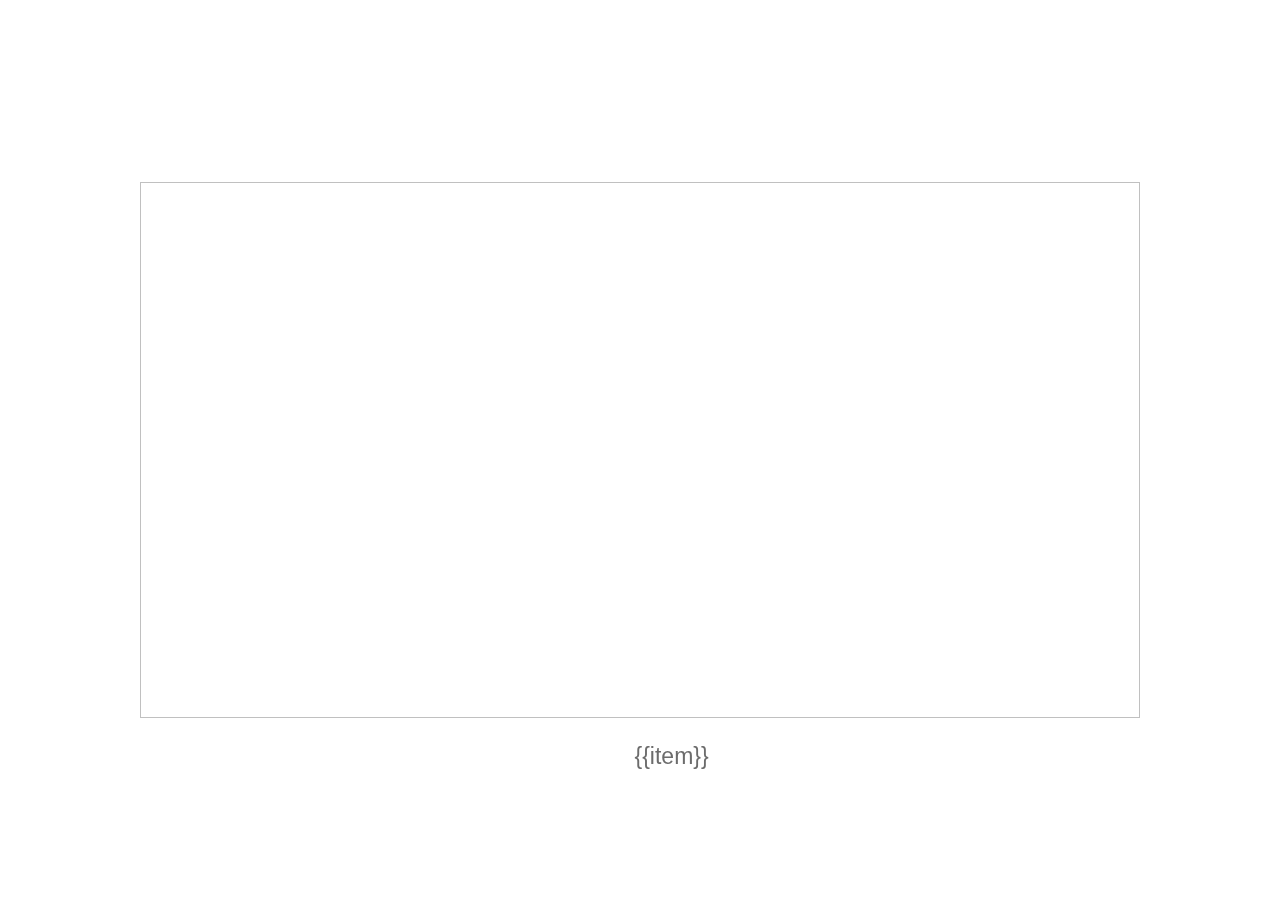
==== page.html @ 4559eb25 "Add files via upload" ====
<!DOCTYPE html>
<html>
<head>
<meta charset="utf-8">
<title></title>
<style>
	#app{
		position: fixed;
		top: 50%;
		left: 50%;
		transform: translate(-50%,-50%);
		
		width: 1000px;
		height: 536px;
	}
    #carousel{
		width: 100%;
		height: 100%;
		overflow: hidden;
		position: relative;
    }
	
	.carousel-left,.carousel-right{
		position: absolute;
        top:50%;
        display: inline-block;
        transform: translateY(-50%);
		color: #fff; 
        border-radius: 50%;
        text-align: center;
        cursor: pointer;
		font-size: 60px;
		border-radius: 50%;
		transition: all .5s;
	}
    .carousel-left{       
        left:-5%;
    }
    .carousel-right{   
        right:-5%;
    }
	.carousel-left:hover,.carousel-right:hover{
		color: black;
	}
    .carousel-dots{
        position: absolute;
        margin-bottom: 200px;
        text-align: center;
        left:50%;
        transform: translateX(-50%);
		font-size: 50px;
    }
    .carousel-dots button{
        width: 23px;
        height: 23px;
        background: none;
        display: inline-block;
        margin: 0 2px;
        text-align: center;
        color:#6c6c6c;
        border: none;
        outline: none;
        transition: all .2s;
        cursor: pointer;
		font-size: 23px;
		font-family: Arial, Helvetica, sans-serif;
		text-align: center;
		
    }
    .carousel-dots button:hover,.carousel-dots button.active{
        /* background: rgba(51, 122, 183,0.8); */
        color: #111;
		transition: all 0s; 
		text-decoration-line: underline;
		
    }
    .carousel-item{
       width:1000px;
       position: absolute;
       top:0;
       left:0;
       height: 536px;
   }
   .carousel-item img{
       width:100%;
       height: 536px;
   }
   .fun{
	   //position: relative;
   }
</style>
</head>
<body>
<div id="app">
    <div id="carousel" @mouseover="stopAuto" @mouseout="autoPlay">
        <div class="carousel-box" :style="{width:allCount,'-webkit-transition':transitionConfig,'-webkit-transform':slateX}" ref="carousel">
            <div class="carousel-item" :style="{'-webkit-transform':imgLateX}" v-if="loop">
                <img :src="imgList[imgList.length-1].img" />
            </div>
            <div class="carousel-item" v-for="(item,index)  in imgList"  :style="{'-webkit-transform':getImgLateX(index)}">
                <img :src="item.img" />
            </div>
            <div class="carousel-item" :style="{'-webkit-transform':endImgLateX}" v-if="loop">
                <img :src="imgList[0].img" />
            </div>
        </div>
    </div>
	<div class="fun">
		<span class="carousel-left" @click="toLeft"> <img src="https://img.alicdn.com/imgextra/i1/2200635948283/O1CN01rzzXc02B3fSmNEP1l_!!2200635948283.png" alt=""> </span>
		<span class="carousel-right" @click="toRight"> <img src="https://img.alicdn.com/imgextra/i1/2200635948283/O1CN01VObC3I2B3fSob0au2_!!2200635948283.png" alt=""> </span>
	</div>

	<div class="carousel-dots" v-if="dots">
	    <button v-for="(item,index) in imgList.length" :key="index" :class="{active:index==dotsIndex}" @click="toDots(index)">{{item}}</button>
	</div>
</div>
<!-- JavaScript 代码需要放在尾部（指定的HTML元素之后） -->
<script src="http://www.jq22.com/jquery/vue.min.js"></script>
<script>
new Vue({
    el:'#app',
    data: {
        imgList:[
          {
             img:'https://img.alicdn.com/imgextra/i4/2200635948283/O1CN01KCHChm2B3fSjgukWE_!!2200635948283.png'
          },
          {
             img:'https://img.alicdn.com/imgextra/i4/2200635948283/O1CN01ea4Ibz2B3fSfied48_!!2200635948283.png'
          },
          {
             img:'https://img.alicdn.com/imgextra/i2/2200635948283/O1CN01hOhmCu2B3fSn392ke_!!2200635948283.png'
          },
          {
             img:'https://img.alicdn.com/imgextra/i2/2200635948283/O1CN01Zdm3Ga2B3fSnYaEBH_!!2200635948283.png'
          },
		  {
		     img:'https://img.alicdn.com/imgextra/i1/2200635948283/O1CN01xHX3hQ2B3fSlGbHzR_!!2200635948283.png'
		  },
		  {
		     img:'https://img.alicdn.com/imgextra/i3/2200635948283/O1CN01ztFeZM2B3fSgw9Ax7_!!2200635948283.png'
		  },
		  {
		     img:'https://img.alicdn.com/imgextra/i2/2200635948283/O1CN01TolBfh2B3fSgw9JGd_!!2200635948283.png'
		  }
        ],
        // 图片宽
        imgWidth:1000,
        // 指示器
        dots:true,
        arrow:true,
        // 初始播放位置
        initIndex:0,
        // 是否循环
        loop:true,
        // 持续时间
        duration:0.3,
        // 自动播放
        auto:true,
        // 自动播放时间间隔
        autoTime:2000,
        imgIndex:0,
        durationTime:0.2,
        dotsIndex:0,
        autoer:null,
    },
    computed:{
      allCount(){
        //   console.log(this.imgList.length)
        //   console.log(this.imgWidth)
        // console.log((this.imgList.length*this.imgWidth)+'px')
        return (this.imgList.length*this.imgWidth)+'px';
      },
      slateX(){
         console.log('translate3d('+(-this.imgIndex*this.imgWidth)+'px,0,0)')
         return 'translate3d('+(-this.imgIndex*this.imgWidth)+'px,0,0)'
      },
      transitionConfig(){
         return 'all '+this.durationTime+'s';
      },
      imgLateX(){
          let width = -this.imgWidth
          console.log(width)
          return 'translate3d('+(width)+'px,0,0)'
      },
    //   getImgLateX(i){
    //         console.log(i)
    //     let width = this.imgWidth*i
    //     return 'translate3d('+(width)+'px,0,0)'
    //   },
      endImgLateX(){
        let width = this.imgList.length
        console.log(width)
        return 'translate3d('+(width)+'px,0,0)'
      }
    },
    created(){
      this.imgIndex=this.dotsIndex=this.initIndex;

      this.durationTime=this.duration;

      if(this.auto) this.autoPlay();
    },
    methods:{
        getImgLateX(i){
        console.log(i)
        let width = this.imgWidth*(i+1)
        console.log(width)
        return 'translate3d('+(width)+'px,0,0)'
      },
      toLeft(){
          if(this.loop){
             this.imgIndex--;
             this.dotsIndex--;
             if(this.dotsIndex<=-1) this.dotsIndex=this.imgList.length-1;

             if(this.imgIndex<=-2) this.loopFn('left');

          }
          else {
             if(this.imgIndex==0) return this.dotsIndex=this.imgIndex=this.imgList.length-1;
             this.imgIndex--;
             this.dotsIndex--;

          }

      },
      toRight(){
          if(this.loop){
            // alert(this.loop)

                this.imgIndex++;
                this.dotsIndex++;
                if(this.dotsIndex==this.imgList.length) this.dotsIndex=0;
                if(this.imgIndex==this.imgList.length+1) this.loopFn('right');
          }
          else {
             this.imgIndex++;
             this.dotsIndex++;
             if(this.imgIndex>this.imgList.length-1) return this.dotsIndex=this.imgIndex=0;
          }
      },
      loopFn(type){
          const dur=this.durationTime;
          this.durationTime=0;

          this.imgIndex=type=='right'?0:this.imgList.length-1;

          setTimeout(()=>{
            this.$nextTick(function(){
                 this.durationTime=dur;

                 if(type=='right') this.imgIndex++;
                 else this.imgIndex--;
            })
          },30)
        },
      toDots(index){
          this.dotsIndex=this.imgIndex=index;
      },
      autoPlay(){
           if(this.auto){
               clearInterval(this.autoer);
               this.autoer=setInterval(()=>{
                     this.toRight();
               },this.autoTime)
           }

      },
      stopAuto(){
          if(this.auto) return clearInterval(this.autoer);
      }
    },
});
</script>
</body>
</html>
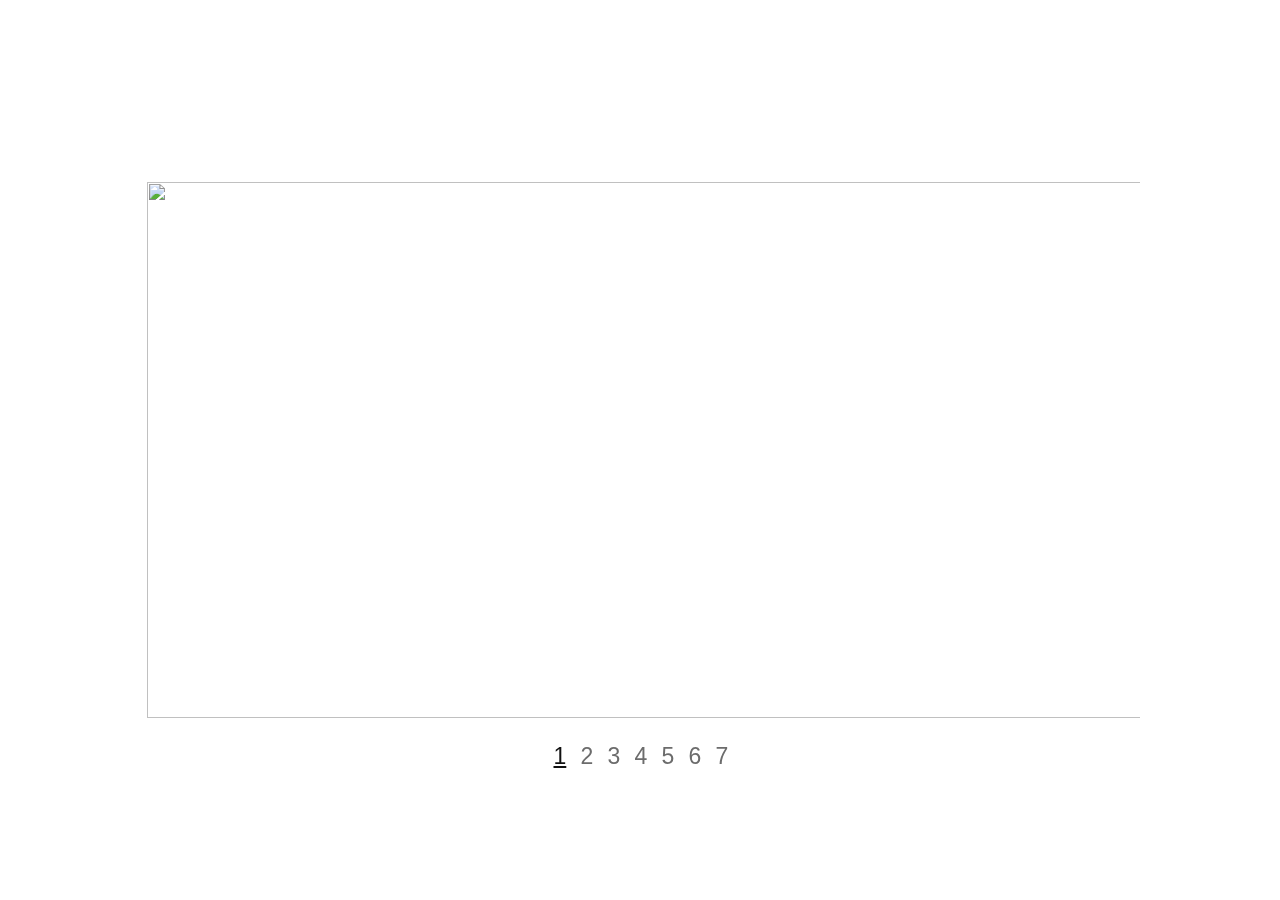
==== commit 0a9f1e7d: "Update page.html" ====
--- a/page.html
+++ b/page.html
@@ -115,7 +115,7 @@
 	</div>
 </div>
 <!-- JavaScript 代码需要放在尾部（指定的HTML元素之后） -->
-<script src="http://www.jq22.com/jquery/vue.min.js"></script>
+<script src="./vue.min.js"></script>
 <script>
 new Vue({
     el:'#app',
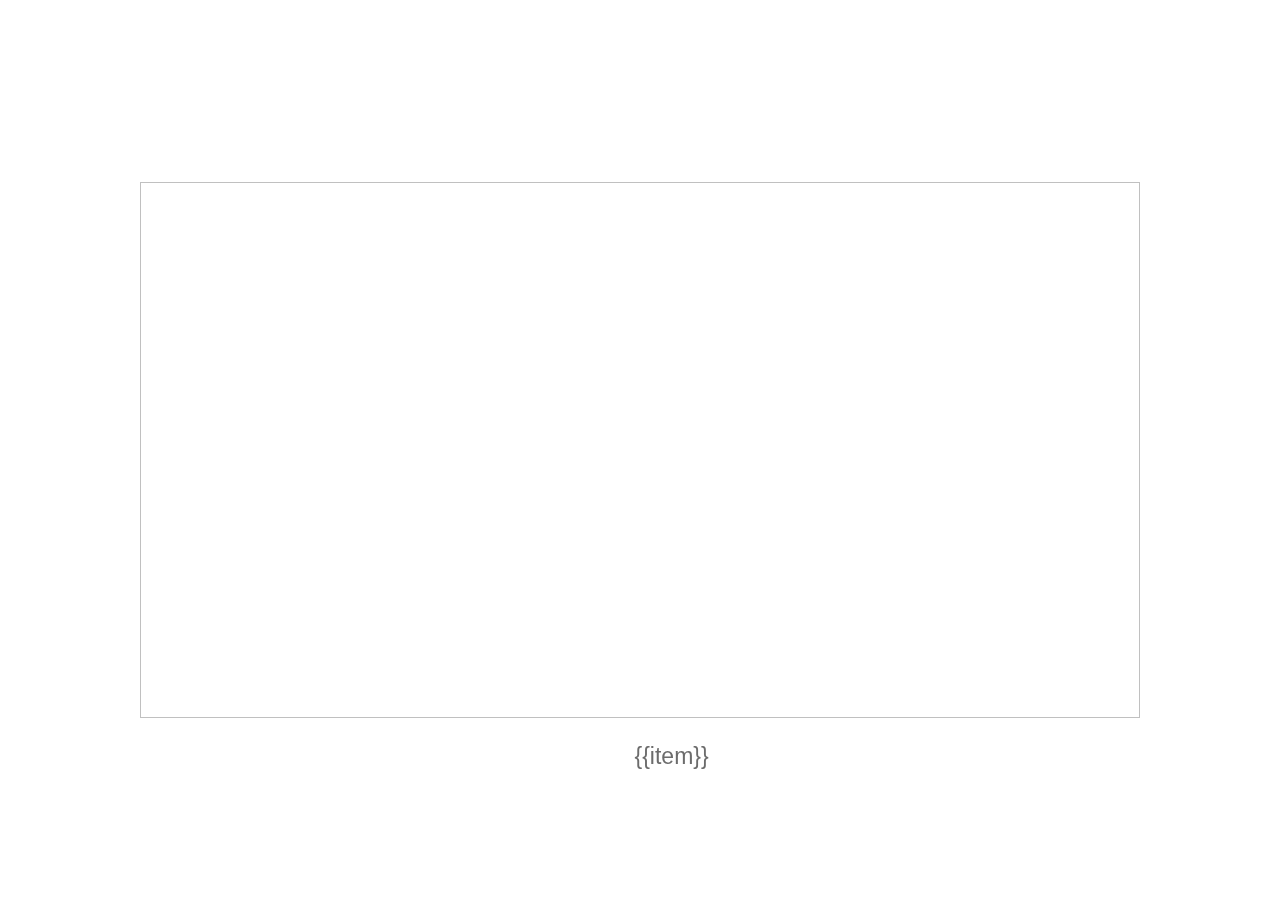
==== commit 00005909: "Update page.html" ====
--- a/page.html
+++ b/page.html
@@ -115,7 +115,7 @@
 	</div>
 </div>
 <!-- JavaScript 代码需要放在尾部（指定的HTML元素之后） -->
-<script src="./vue.min.js"></script>
+
 <script>
 new Vue({
     el:'#app',
